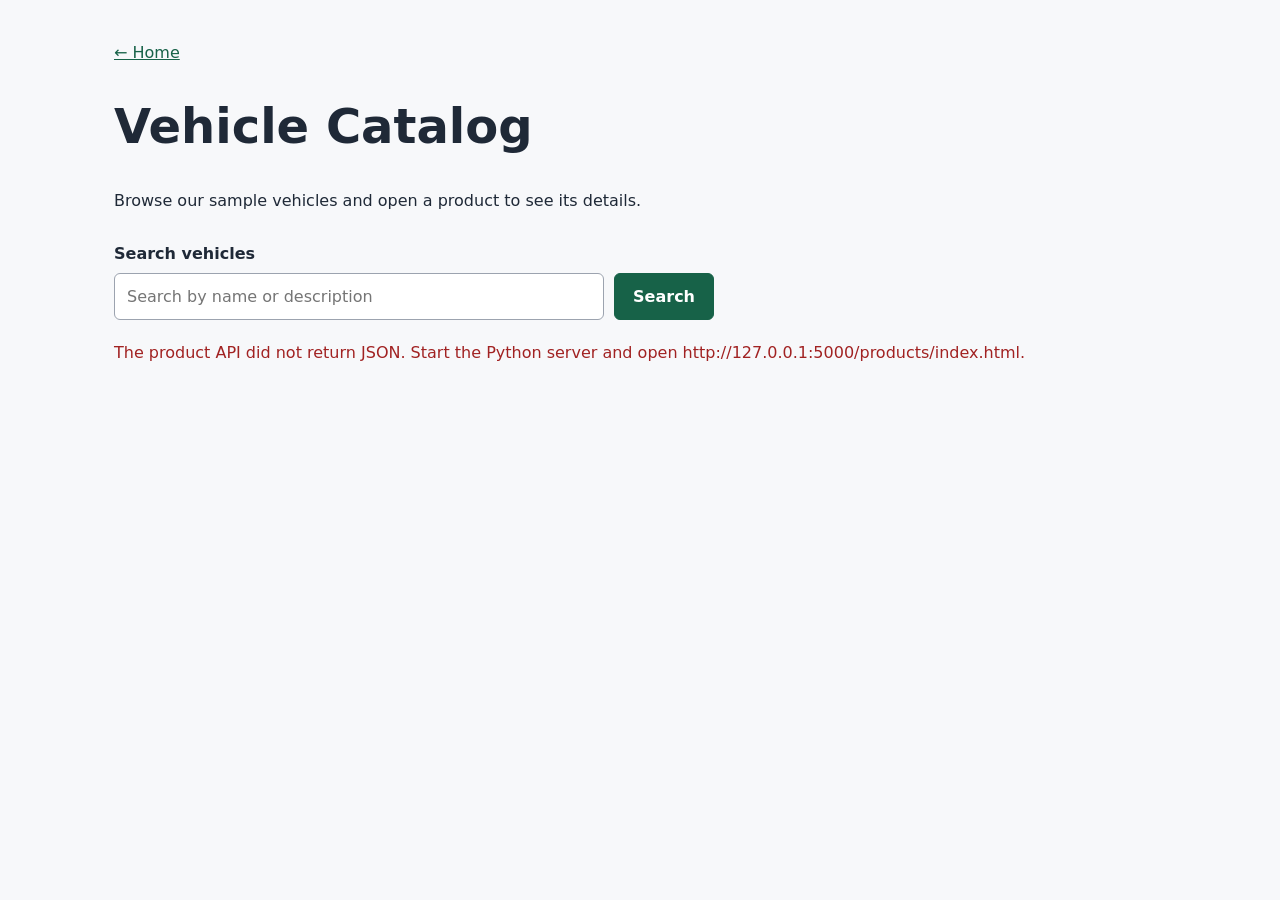
==== products/index.html @ 9a159c60 "Add files via upload" ====
<!DOCTYPE html>
<html lang="en">
<head>
    <meta charset="UTF-8">
    <meta name="viewport" content="width=device-width, initial-scale=1.0">
    <title>Vehicle Catalog | Legendry Vehicles</title>
    <link rel="icon" href="/vehicle.svg" type="image/svg+xml">
    <link rel="stylesheet" href="/style.css">
    <script src="/script.js" defer></script>
</head>
<body data-page="catalog">
    <main>
        <a href="/">&larr; Home</a>
        <h1>Vehicle Catalog</h1>
        <p>Browse our sample vehicles and open a product to see its details.</p>

        <form class="search" action="/products/index.html" method="get">
            <label for="search">Search vehicles</label>
            <div class="search-controls">
                <input id="search" name="q" type="search" maxlength="100" placeholder="Search by name or description">
                <button type="submit">Search</button>
            </div>
        </form>

        <p id="status" role="status" aria-live="polite">Loading vehicles...</p>
        <section id="products" class="products" aria-label="Available vehicles"></section>
    </main>

    <template id="product-card">
        <article class="card">
            <img class="product-image" alt="Sample vehicle illustration" width="640" height="360">
            <div class="card-content">
                <h2 class="product-name"></h2>
                <p class="product-description"></p>
                <p class="price"></p>
                <p class="stock"></p>
                <a class="button details-link">View details</a>
            </div>
        </article>
    </template>
</body>
</html>
---- style.css ----
:root {
    font-family: system-ui, sans-serif;
    color: #1f2937;
    background: #f7f8fa;
    line-height: 1.6;
}

* { box-sizing: border-box; }
body { margin: 0; }
main { max-width: 1100px; margin: 0 auto; padding: 40px 24px; }
h1, h2 { line-height: 1.2; }
h1 { font-size: clamp(2rem, 5vw, 3rem); }
a { color: #176248; }
button, input { font: inherit; }

.home { min-height: 100vh; display: grid; place-items: center; text-align: center; }
.home main { max-width: 650px; }
.home .button { margin-top: 12px; }

.button, button {
    display: inline-block;
    padding: 10px 18px;
    border: 1px solid #176248;
    border-radius: 6px;
    background: #176248;
    color: white;
    font-weight: 600;
    text-decoration: none;
    cursor: pointer;
}
.button:hover, button:hover { background: #104c37; }
:focus-visible { outline: 3px solid #b45e00; outline-offset: 3px; }

.search { max-width: 600px; margin: 28px 0 20px; }
.search label { display: block; margin-bottom: 6px; font-weight: 600; }
.search-controls { display: flex; gap: 10px; }
input { width: 100%; min-width: 0; padding: 10px 12px; border: 1px solid #9ca3af; border-radius: 6px; }
.products { display: grid; grid-template-columns: repeat(auto-fit, minmax(min(100%, 280px), 1fr)); gap: 24px; }
.card { overflow: hidden; background: white; border: 1px solid #dce1e6; border-radius: 10px; }
.card-content { padding: 22px; }
.card-content h2 { margin-top: 0; }
.product-image { display: block; width: 100%; height: auto; background: #eaf0ed; object-fit: contain; }
.product-description { color: #4b5563; }
.price { color: #176248; font-size: 1.4rem; font-weight: 700; }
.stock, .muted { color: #59636f; }
.error { color: #a12222; }
.detail { display: grid; grid-template-columns: repeat(2, minmax(0, 1fr)); gap: 40px; align-items: start; margin-top: 28px; }
.detail > * { min-width: 0; }
.detail .product-image { border: 1px solid #dce1e6; border-radius: 10px; }
.detail h1 { margin-top: 8px; }
.eyebrow { color: #176248; font-weight: 600; margin: 0; }
dt { font-weight: 600; }
dd { margin: 0 0 16px; }

@media (max-width: 650px) {
    main { padding: 28px 18px; }
    .detail { grid-template-columns: minmax(0, 1fr); gap: 24px; }
    .search-controls { flex-wrap: wrap; }
}
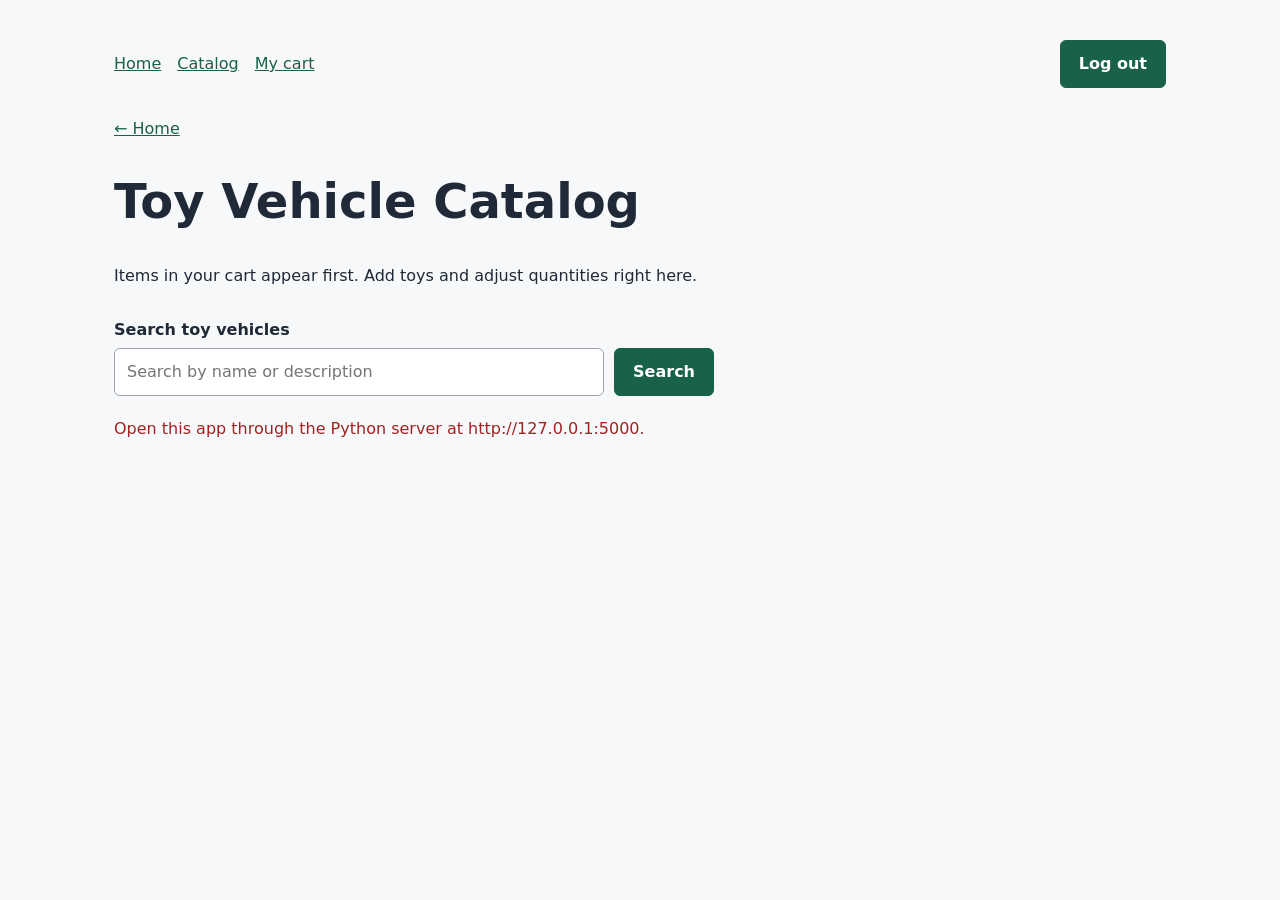
==== commit 3ac18094: "Add files via upload" ====
--- a/products/index.html
+++ b/products/index.html
@@ -1,42 +1,51 @@
-<!DOCTYPE html>
-<html lang="en">
-<head>
-    <meta charset="UTF-8">
-    <meta name="viewport" content="width=device-width, initial-scale=1.0">
-    <title>Vehicle Catalog | Legendry Vehicles</title>
-    <link rel="icon" href="/vehicle.svg" type="image/svg+xml">
-    <link rel="stylesheet" href="/style.css">
-    <script src="/script.js" defer></script>
-</head>
-<body data-page="catalog">
-    <main>
-        <a href="/">&larr; Home</a>
-        <h1>Vehicle Catalog</h1>
-        <p>Browse our sample vehicles and open a product to see its details.</p>
-
-        <form class="search" action="/products/index.html" method="get">
-            <label for="search">Search vehicles</label>
-            <div class="search-controls">
-                <input id="search" name="q" type="search" maxlength="100" placeholder="Search by name or description">
-                <button type="submit">Search</button>
-            </div>
-        </form>
-
-        <p id="status" role="status" aria-live="polite">Loading vehicles...</p>
-        <section id="products" class="products" aria-label="Available vehicles"></section>
-    </main>
-
-    <template id="product-card">
-        <article class="card">
-            <img class="product-image" alt="Sample vehicle illustration" width="640" height="360">
-            <div class="card-content">
-                <h2 class="product-name"></h2>
-                <p class="product-description"></p>
-                <p class="price"></p>
-                <p class="stock"></p>
-                <a class="button details-link">View details</a>
-            </div>
-        </article>
-    </template>
-</body>
-</html>
+<!DOCTYPE html>
+<html lang="en">
+<head>
+    <meta charset="UTF-8">
+    <meta name="viewport" content="width=device-width, initial-scale=1.0">
+    <title>Toy Vehicle Catalog | Legendry Toy Cars</title>
+    <link rel="icon" href="/vehicle.svg" type="image/svg+xml">
+    <link rel="stylesheet" href="/style.css">
+    <script src="/script.js" defer></script>
+</head>
+<body data-page="catalog">
+    <main>
+        <nav class="account-nav" aria-label="Account navigation">
+            <a href="/">Home</a>
+            <a href="/products/index.html">Catalog</a>
+            <a href="/cart.html">My cart</a>
+            <span id="account-name"></span>
+            <button id="logout" type="button">Log out</button>
+        </nav>
+        <a href="/">&larr; Home</a>
+        <h1>Toy Vehicle Catalog</h1>
+        <p>Items in your cart appear first. Add toys and adjust quantities right here.</p>
+
+        <form class="search" action="/products/index.html" method="get">
+            <label for="search">Search toy vehicles</label>
+            <div class="search-controls">
+                <input id="search" name="q" type="search" maxlength="100" placeholder="Search by name or description">
+                <button type="submit">Search</button>
+            </div>
+        </form>
+
+        <p id="status" role="status" aria-live="polite">Loading toy vehicles...</p>
+        <p id="catalog-cart-total" class="price" aria-live="polite"></p>
+        <section id="products" class="products" aria-label="Available toy vehicles"></section>
+    </main>
+
+    <template id="product-card">
+        <article class="card">
+            <img class="product-image" alt="Illustrative vehicle image for a toy model" width="640" height="360">
+            <div class="card-content">
+                <h2 class="product-name"></h2>
+                <p class="product-description"></p>
+                <p class="price"></p>
+                <p class="stock"></p>
+                <a class="button details-link">View details</a>
+                <div class="cart-controls"></div>
+            </div>
+        </article>
+    </template>
+</body>
+</html>
--- a/style.css
+++ b/style.css
@@ -57,3 +57,33 @@
     .detail { grid-template-columns: minmax(0, 1fr); gap: 24px; }
     .search-controls { flex-wrap: wrap; }
 }
+
+.account-nav { display: flex; align-items: center; flex-wrap: wrap; gap: 16px; margin-bottom: 28px; }
+.account-nav #account-name { margin-left: auto; }
+.home main { max-width: 900px; width: 100%; }
+.auth-page { max-width: 500px; }
+.auth-form { display: grid; gap: 10px; }
+.auth-form label { font-weight: 600; margin-top: 8px; }
+.auth-form button { margin-top: 16px; }
+.auth-form small { color: #59636f; }
+.add-to-cart { margin-top: 10px; }
+button:disabled { opacity: .55; cursor: not-allowed; }
+.cart-item { display: grid; grid-template-columns: 160px 1fr; gap: 24px; padding: 24px 0; border-bottom: 1px solid #dce1e6; }
+.cart-item h2 { margin-top: 0; }
+.quantity-form { display: flex; align-items: end; flex-wrap: wrap; gap: 12px; }
+.quantity-form input { display: block; width: 90px; }
+@media (max-width: 480px) {
+    .cart-item { grid-template-columns: 1fr; }
+    .cart-item .product-image { max-width: 220px; }
+    .account-nav #account-name { margin-left: 0; }
+}
+
+[hidden] { display: none !important; }
+.card.in-cart { border-color: #176248; }
+.cart-controls { margin-top: 12px; }
+.in-cart-label { display: block; color: #176248; font-weight: 600; margin-bottom: 6px; }
+.quantity-controls { display: flex; align-items: center; gap: 8px; margin-bottom: 8px; }
+.quantity-controls input { width: 76px; text-align: center; }
+.quantity-controls button { min-width: 44px; padding: 8px 12px; }
+.remove-item { background: transparent; color: #176248; padding: 5px 10px; }
+.remove-item:hover { color: white; }
